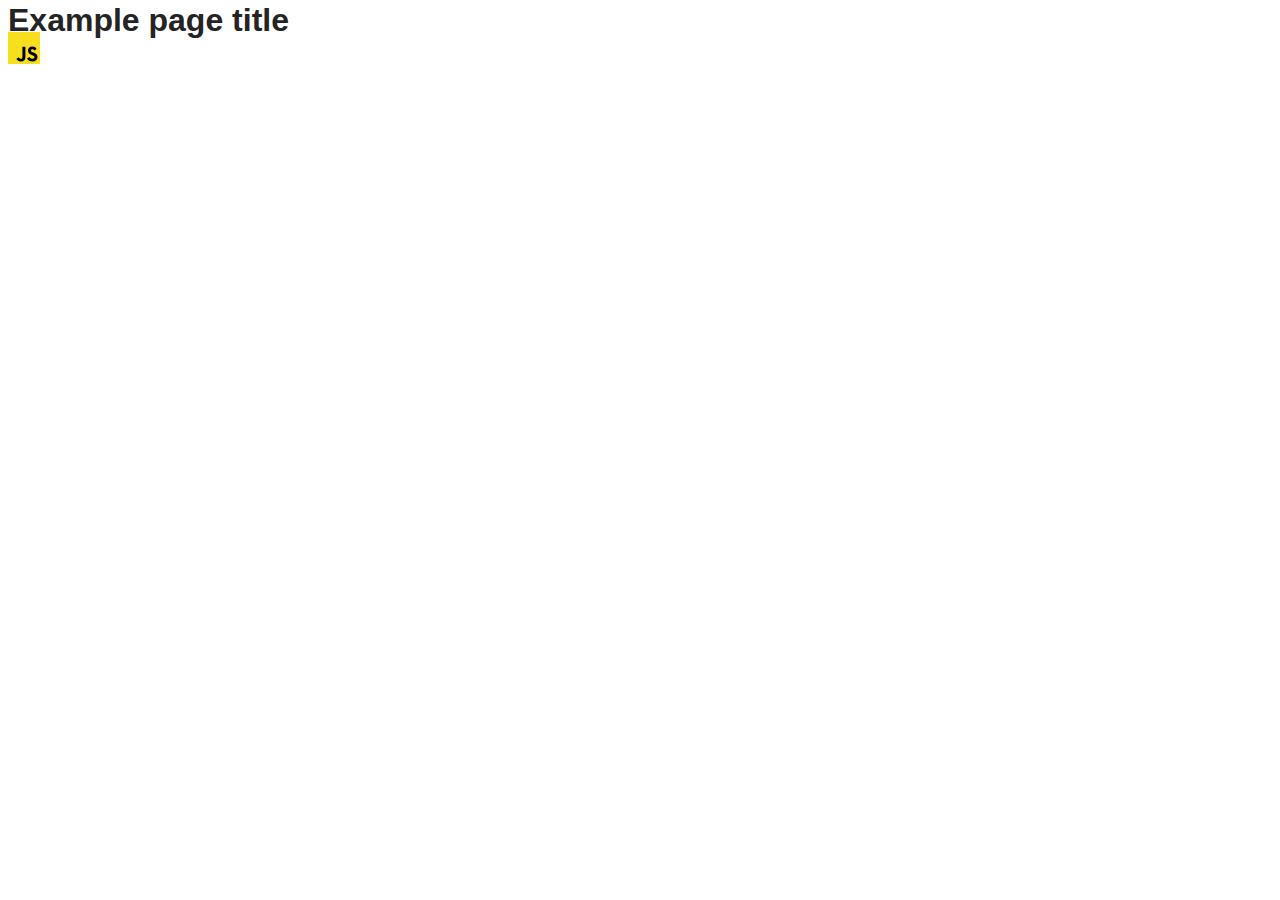
==== src/index.html @ 81ac7499 "Initial commit" ====
<!DOCTYPE html>
<html lang="en">
  <head>
    <meta charset="UTF-8" />
    <link rel="icon" type="image/svg+xml" href="/favicon.svg" />
    <meta name="viewport" content="width=device-width, initial-scale=1.0" />
    <title>Vanilla App Template</title>
    <link rel="stylesheet" href="./css/styles.css" />
  </head>
  <body>
    <load ="partials/header.html" />

    <section>
      <h1>Example page title</h1>
      <!-- Path to images as from index.html file -->
      <img src="./img/javascript.svg" alt="" />
    </section>

    <!-- Loads the specified .html file -->
    <load ="partials/vite-promo.html" />

    <script type="module" src="./main.js"></script>
  </body>
</html>
---- src/css/styles.css ----
/**
  |============================
  | include css partials with
  | default @import url()
  |============================
*/
@import url('./reset.css');
@import url('./vite-promo.css');
@import url('./header.css');

:root {
  font-family: Inter, Avenir, Helvetica, Arial, sans-serif;
  font-size: 16px;
  line-height: 24px;
  font-weight: 400;

  color: #242424;
  background-color: rgba(255, 255, 255, 0.87);

  font-synthesis: none;
  text-rendering: optimizeLegibility;
  -webkit-font-smoothing: antialiased;
  -moz-osx-font-smoothing: grayscale;
  -webkit-text-size-adjust: 100%;
}
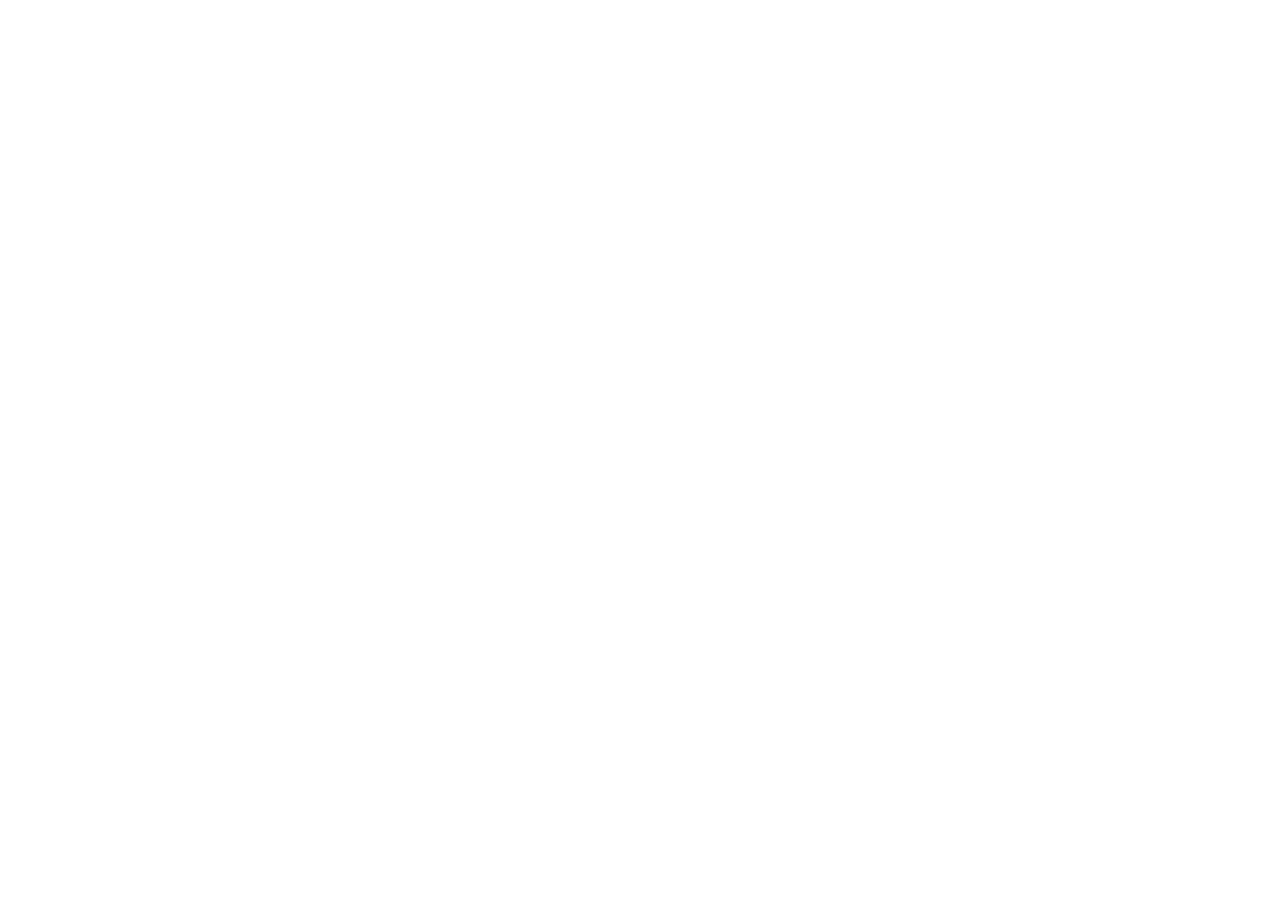
==== commit 76e657f1: "hm_12_started" ====
--- a/src/index.html
+++ b/src/index.html
@@ -4,21 +4,14 @@
     <meta charset="UTF-8" />
     <link rel="icon" type="image/svg+xml" href="/favicon.svg" />
     <meta name="viewport" content="width=device-width, initial-scale=1.0" />
-    <title>Vanilla App Template</title>
+    <title>Gallery Project HM12</title>
     <link rel="stylesheet" href="./css/styles.css" />
   </head>
   <body>
-    <load ="partials/header.html" />
-
-    <section>
-      <h1>Example page title</h1>
-      <!-- Path to images as from index.html file -->
-      <img src="./img/javascript.svg" alt="" />
-    </section>
-
-    <!-- Loads the specified .html file -->
-    <load ="partials/vite-promo.html" />
-
+    <main>
+      <load src="./partials/pixabay-api.html" />
+      <load src="./partials/render-functions.html" />
+    </main>
     <script type="module" src="./main.js"></script>
   </body>
 </html>
